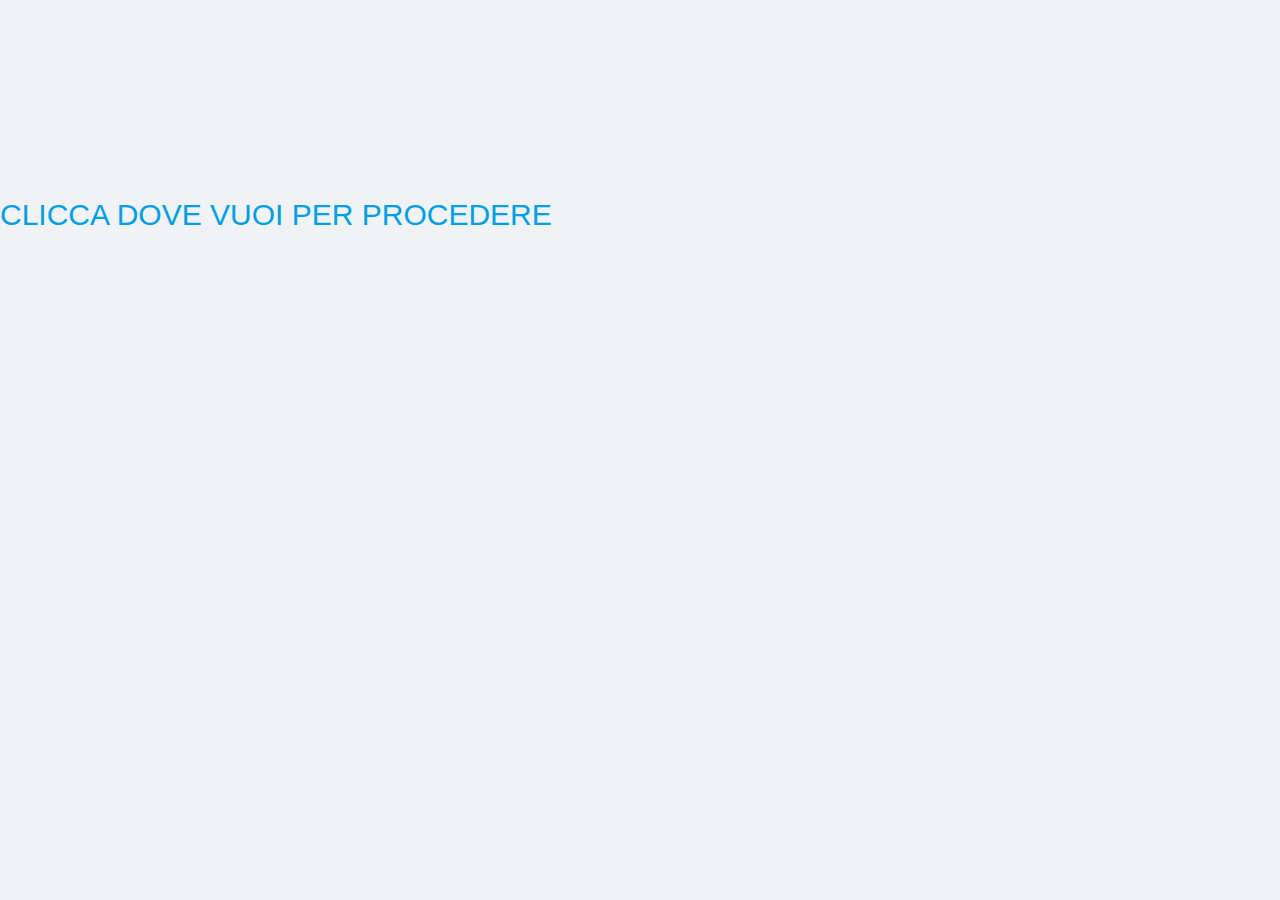
==== index.html @ 2d2d55ab "upload files" ====
<!DOCTYPE html>
<html lang="en">
<head>
    <meta charset="UTF-8">
    <meta http-equiv="X-UA-Compatible" content="IE=edge">
    <meta name="viewport" content="width=device-width, initial-scale=1.0">
    <link rel="stylesheet" href="folder/login/pagina/style/style.css">
    <title>Aisy Pub</title>
</head>
<body>
    <div id="schermata_caricamento">
        <br><br><br><br><br><br><br><br><br><br><br><a id="SCRITTA" href="">CLICCA DOVE VUOI PER PROCEDERE</a>
        <a id="scrittasopra" href="folder/login/pagina/home.html"></a>
    </div>
</body>
</html>
---- folder/login/pagina/style/style.css ----
#schermata_caricamento {
    width: 100%;
    height:100%;
    position:fixed;
    top:0;
    left:0;
    background-color:#f1f2f3;
    background-image:url(https://cdn.discordapp.com/attachments/1055069906401497180/1055070023489695804/Rolling-1s-200px.gif);
    background-repeat:no-repeat;
    background-position:center;
  }
#home{
  text-align: center;
  list-style-type: none;
}
#scrittasopra{
  padding:1000%;
  background-color: transparent;
}
#SCRITTA{
  text-decoration: none;
  color:rgb(0, 159, 227);
  font-size: 30px;
  text-align: center;
  font-family: 'Open Sans', sans-serif;
}
body{
  display: block;
  text-align: center;
  font-family: 'Open Sans', sans-serif;
}

nav{
    background-color: #303030;
    color: white;
    border: 0%;
    border-radius: 2px;
    background-color: rgb(169, 169, 169);
    box-shadow: 0px 0px 5px -3px #35373b; 
    font-family: 'Open Sans', sans-serif;
}
nav ul {
    list-style-type: none;
    margin:0%;
    padding:0%;
    text-align:start;
    padding: 0%;
    margin: 0%;
    font-family: 'Open Sans', sans-serif;
}
nav li a{
    text-decoration: none;
    color:white;
    padding: 15px;
    text-align: start;
    font-family: 'Open Sans', sans-serif;
}
nav li{
    display: inline-block ;
    padding: 20px;
    width: 120px;
    text-align:center;
}
nav li:hover{
    background-color:#737373 ;
    border-radius: 5px;
    font-size: 15px;
}
#home{
    background-color: #f1f2f3;
  margin: 0px auto;
}
#login{
    border-color: transparent;
    border-radius: 10px;
    padding: 5px;
    width: 50px;
    background-color: blue;
    color: white;
    box-shadow: 1px 1px 10px -3px #1900ff; 
}
#activatelogin{
    text-align: end;
    background-color: transparent;
}
#soprahome{
  height: 500px;
  background-color: rgb(205, 205, 205);
  border-radius: 3px;
}
#titolo1{
  font-family: 'Open Sans', sans-serif;
}
#titolo1:hover{
  background-color: #f1f2f3;
  width: 200px;
  margin: 0px auto;
  padding: 1px;
  border-radius: 15px;
}
#img1{
  border-radius: 100%;
}
#div3{
  background-color: #d8d8d8;
  height: 300px;

}
#sotto{
  background-color: #303030;
  height: 300px;
  
}
#img1{
    border-radius: 100%;
    width: 200px;
    
}
#img22{
  width: 100px;
  
}
a{
  text-decoration: none;
}
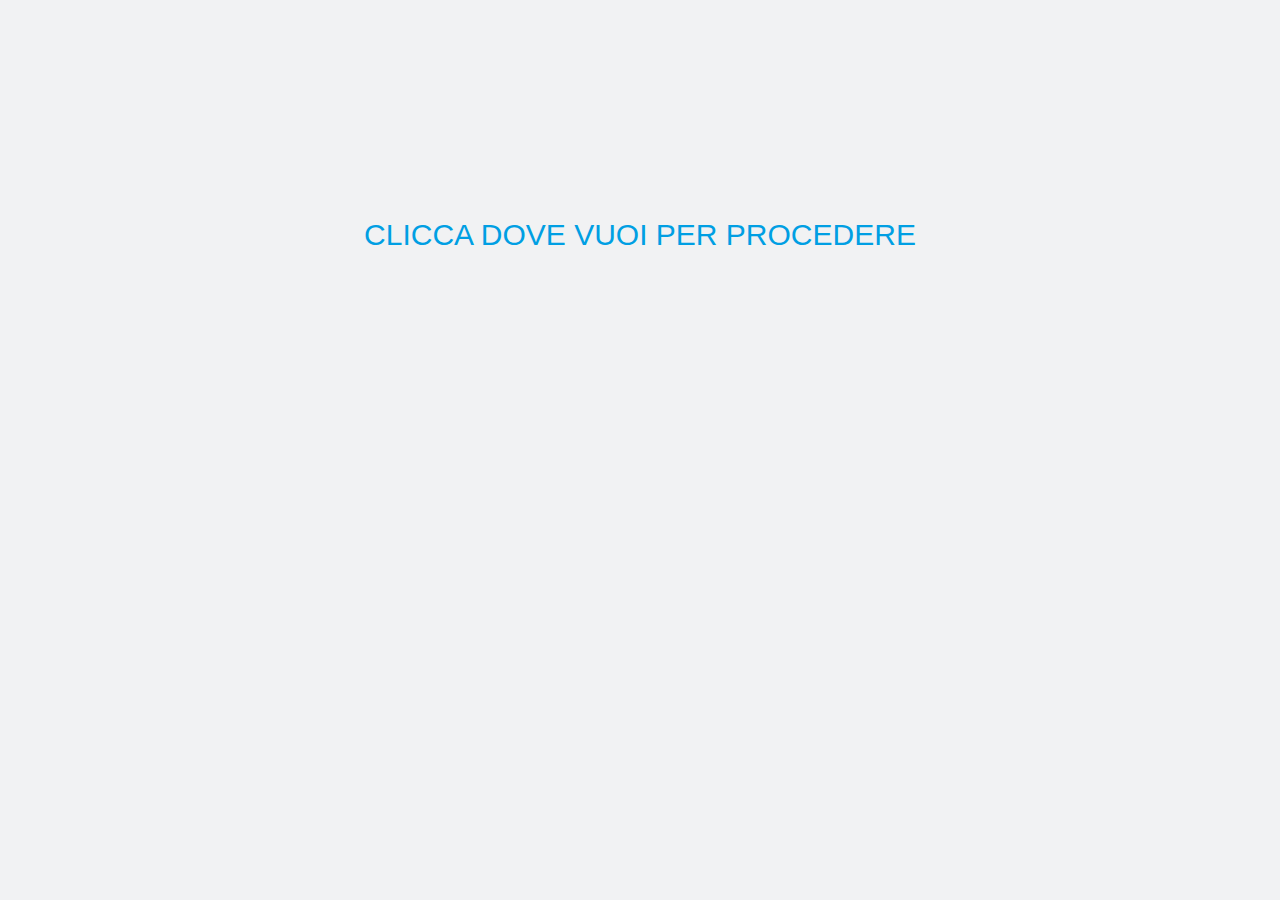
==== commit 09154ed6: "scrittacaricamento" ====
--- a/index.html
+++ b/index.html
@@ -9,7 +9,7 @@
 </head>
 <body>
     <div id="schermata_caricamento">
-        <br><br><br><br><br><br><br><br><br><br><br><a id="SCRITTA" href="">CLICCA DOVE VUOI PER PROCEDERE</a>
+        <br><br><br><br><br><br><br><br><br><br><br><a id="SCRITTA" href="folder/login/pagina/home.html" style="text-align: center;">CLICCA DOVE VUOI PER PROCEDERE</a>
         <a id="scrittasopra" href="folder/login/pagina/home.html"></a>
     </div>
 </body>
--- a/folder/login/pagina/style/style.css
+++ b/folder/login/pagina/style/style.css
@@ -8,6 +8,7 @@
     background-image:url(https://cdn.discordapp.com/attachments/1055069906401497180/1055070023489695804/Rolling-1s-200px.gif);
     background-repeat:no-repeat;
     background-position:center;
+    text-align: center;
   }
 #home{
   text-align: center;
@@ -16,6 +17,7 @@
 #scrittasopra{
   padding:1000%;
   background-color: transparent;
+  text-align: center;
 }
 #SCRITTA{
   text-decoration: none;
@@ -23,6 +25,8 @@
   font-size: 30px;
   text-align: center;
   font-family: 'Open Sans', sans-serif;
+  margin:20px auto;
+  display: block;
 }
 body{
   display: block;
